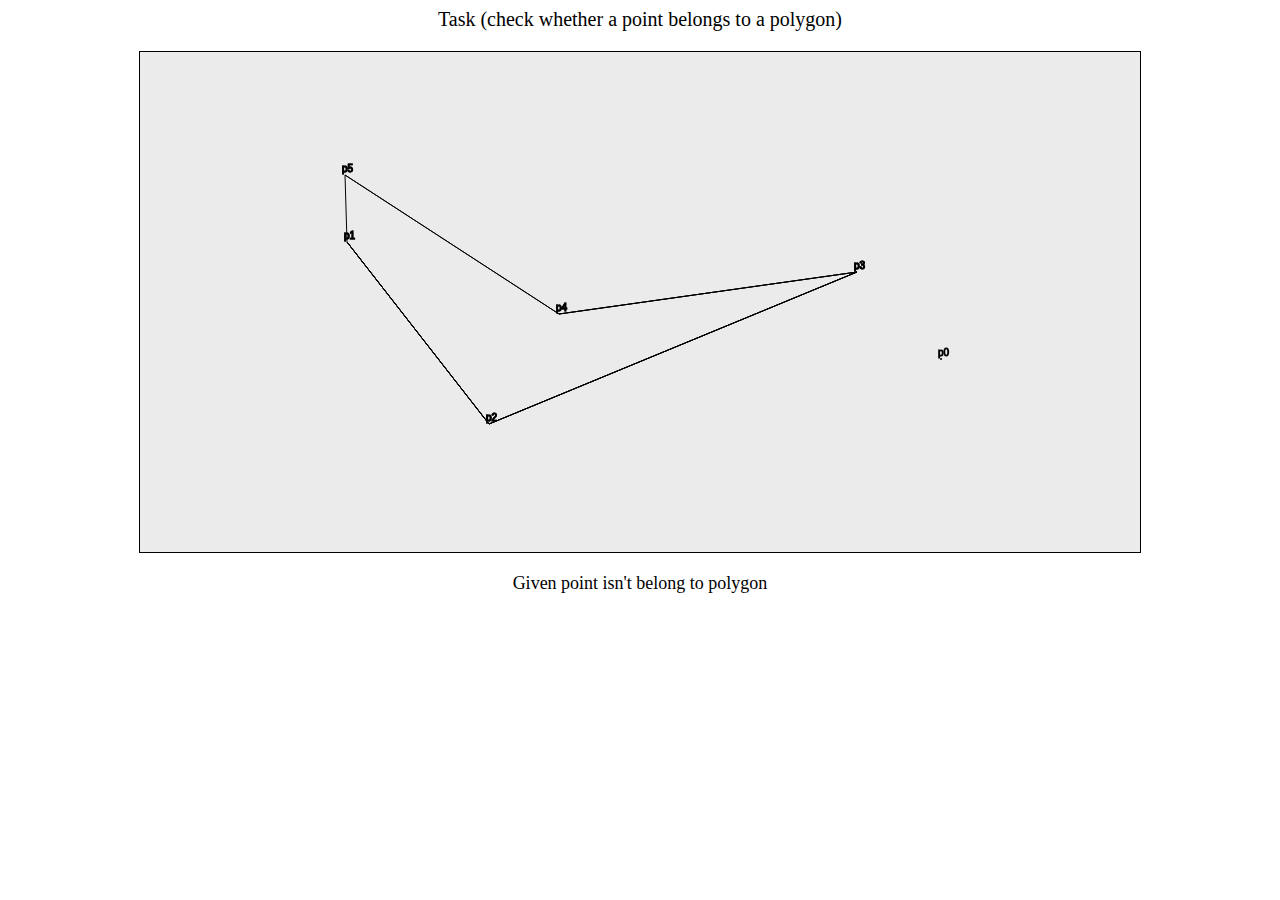
==== lab2/index.html @ 762a1117 "add lab2" ====
<!DOCTYPE html>
<html>
<head>
    <meta charset="utf-8">
    <meta http-equiv="X-UA-Compatible" content="IE=edge">
    <title>lab2</title>
    <meta name="viewport" content="width=device-width, initial-scale=1">
    <link rel="stylesheet" type="text/css" media="screen" href="main.css">
</head>
<body>
    <div class="title">Task (check whether a point belongs to a polygon)</div>
    <canvas id="canvas" width="1000" height="500"></canvas>
    <div id="message"></div>
    <script src="main.js"></script>
</body>
</html>
---- lab2/main.css ----
#canvas {
    display: block;
    border: 1px solid #000;
    margin: auto;
    background-color: rgb(235, 235, 235);
}
#message {
    text-align: center;
    margin-top: 20px;
    font-size: 18px;
}
.title {
    text-align: center;
    margin-bottom: 20px;
    font-size: 20px;
}
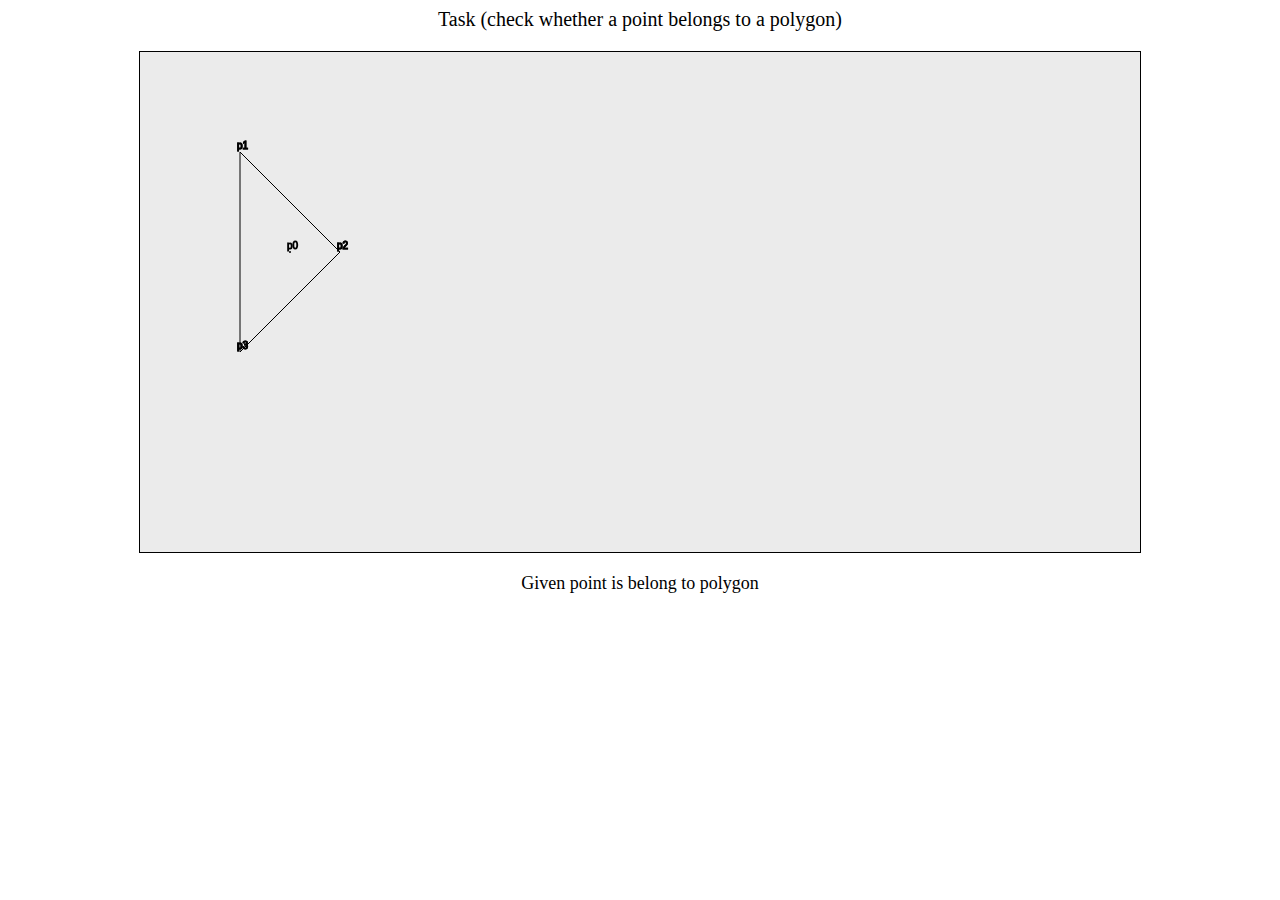
==== commit 9bb6fd44: "fix lab2" ====
--- a/lab2/index.html
+++ b/lab2/index.html
@@ -3,7 +3,7 @@
 <head>
     <meta charset="utf-8">
     <meta http-equiv="X-UA-Compatible" content="IE=edge">
-    <title>lab2</title>
+    <title>Lab2</title>
     <meta name="viewport" content="width=device-width, initial-scale=1">
     <link rel="stylesheet" type="text/css" media="screen" href="main.css">
 </head>
